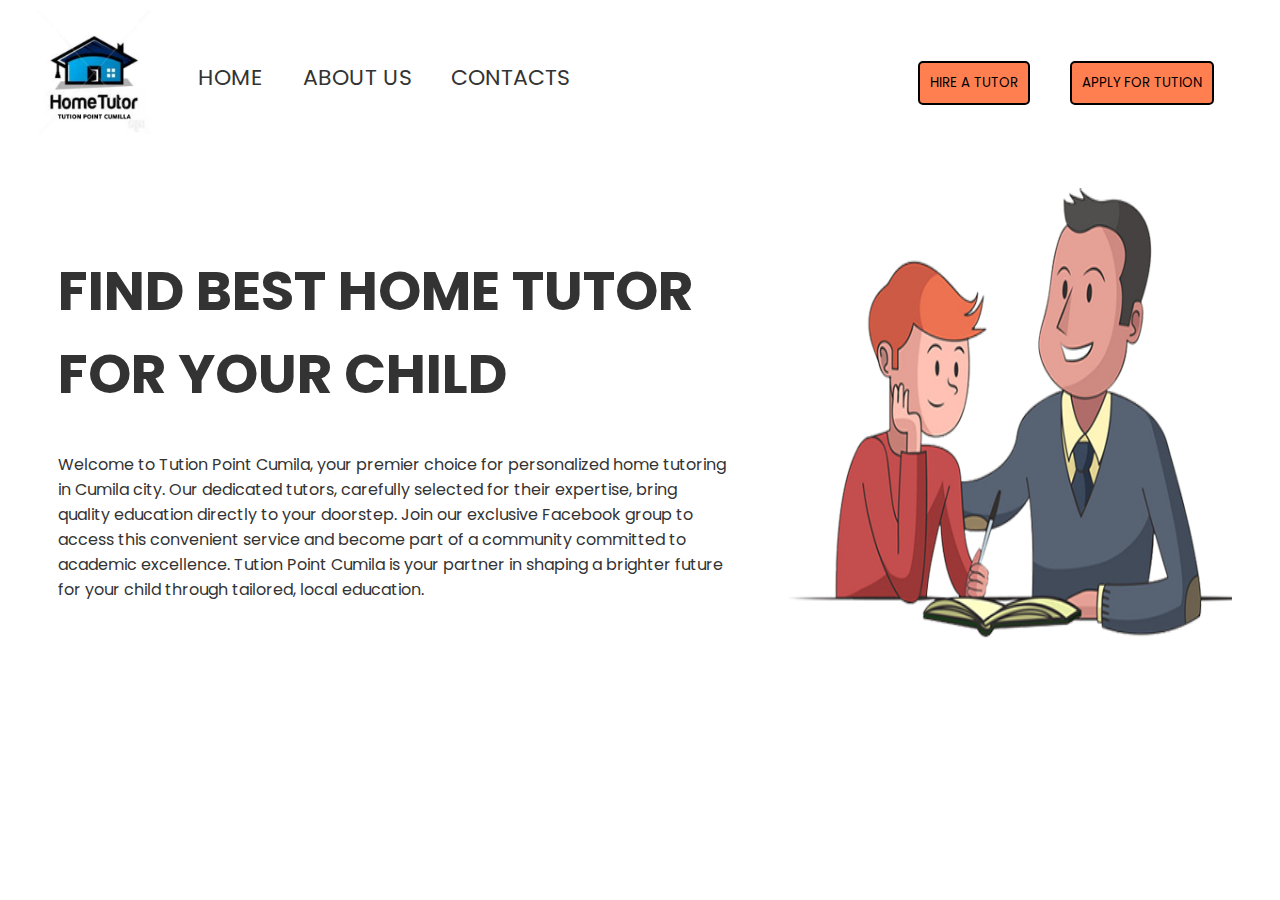
==== index.html @ 8735fa55 "added button" ====
<!DOCTYPE html>
<html lang="en">
<head>
    <meta charset="UTF-8">
    <meta name="viewport" content="width=, initial-scale=1.0">
    <title>TUTION POINT CUMILLA</title>
    <link rel="stylesheet" href="index.css">
    <link rel="shortcut icon" href="kamer images/hagu markay bhot din.jpeg" type="image/x-icon">
</head>
<body>
    <header>
<img style="height:130px;width:130px" src="kamer images/386879308_1088657088812992_6325471610264383624_n-transformed.jpeg" alt="">
<nav>
    <a href="index.html">HOME</a>
    <a href="about.html">ABOUT US</a>
    <a href="contact.html">CONTACTS</a>
    <button class="navbutton">HIRE A TUTOR</button>
    <button class="navubutton">APPLY FOR TUTION</button>
</nav>
</header>
    <main>
        <section class="home-page">
            <div class="left">
<h1 class="humble" style="font-size:55px;">FIND BEST HOME TUTOR FOR YOUR CHILD</h1>
<P class="ganja">Welcome to Tution Point Cumila, your premier choice for personalized home tutoring in Cumila city.
     Our dedicated tutors, carefully selected for their expertise, bring quality education directly to your doorstep.
      Join our exclusive Facebook group to access this convenient service and become part of a community committed to academic excellence.
     Tution Point Cumila is your partner in shaping a brighter future for your child through tailored, local education.</P>
            </div>
            <div class="right">
<img style="height: 450px;width:450px;" src="kamer images/hometutor.png" alt="">
            </div>
        </section>

    </main>
  <footer>

  </footer>  
</body>
</html>
---- index.css ----
@import url('https://fonts.googleapis.com/css2?family=Poppins:wght@400;600;800&display=swap');

@import url('https://fonts.googleapis.com/css2?family=Poppins:wght@400;600;800&display=swap');

@import url('https://fonts.googleapis.com/css2?family=Poppins:wght@400;600;800&display=swap');




header {
    display: flex;
    margin-left: 20px;
    gap: 40px;
    align-items: center;
    margin-top: 5px;
    margin-right: 50px;
}
 
nav {
    display: flex;
  margin-top: 20px;
  gap: 40px;
  font-size: 22px;
}

a {
    text-decoration: none;
    color: #333;
    font-family: Poppins;
}

.humble {
    color: #333;
    font-family:Poppins ;
}

.ganja{
    color:#333 ;
    font-family:Poppins ;
}

.home-page {
    margin-left:50px;
    margin-right:40px;
    display: flex;
    align-items:center;
    gap:50px;
    margin-top:50px ;
}

.navbutton {
    background-color:coral;
    font-family:Poppins ;
    padding: 10px 10px;
    display: flex;
    align-items: center;
    border:black solid 2px;
    text-decoration-color: #333;
    margin-left: 309px;
    border-radius: 5PX;

}

.navubutton { 
    background-color:coral;
    font-family:Poppins ;
    padding: 10px 10px;
    display: flex;
    align-items: center;
    border:black solid 2px;
    text-decoration-color: #333;
    border-radius: 5PX;

}

button {
    display: flex;
    align-items: center;
    gap: 2spx;
    
    
}
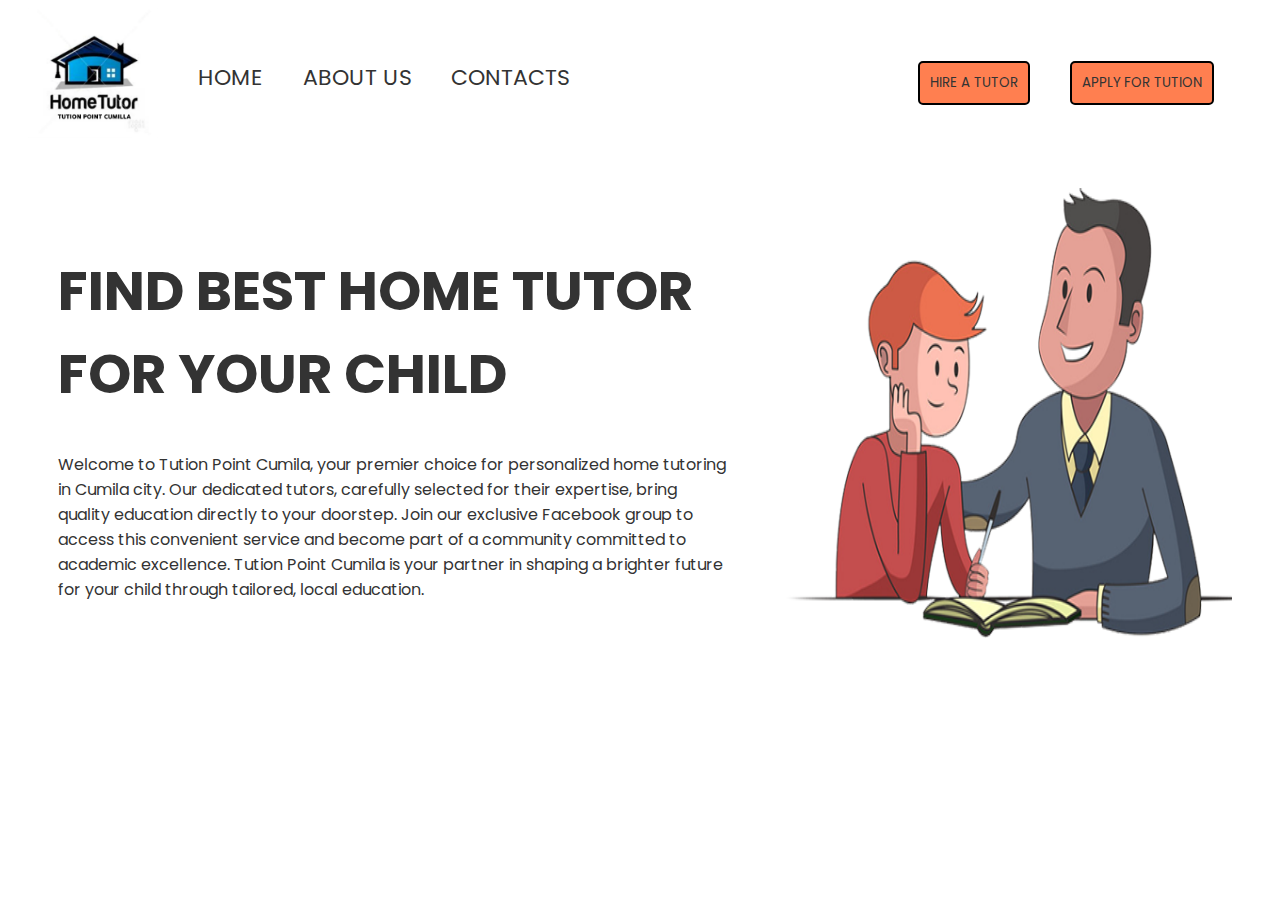
==== commit bcd8f025: "added the nav" ====
--- a/index.html
+++ b/index.html
@@ -14,8 +14,8 @@
     <a href="index.html">HOME</a>
     <a href="about.html">ABOUT US</a>
     <a href="contact.html">CONTACTS</a>
-    <button class="navbutton">HIRE A TUTOR</button>
-    <button class="navubutton">APPLY FOR TUTION</button>
+    <button class="navbutton"><a href="">HIRE A TUTOR</a></button>
+    <button class="navubutton"><a href="">APPLY FOR TUTION</a></button>
 </nav>
 </header>
     <main>
--- a/index.css
+++ b/index.css
@@ -14,7 +14,7 @@
     gap: 40px;
     align-items: center;
     margin-top: 5px;
-    margin-right: 50px;
+    margin-right: 1px;
 }
  
 nav {
@@ -59,7 +59,6 @@
     text-decoration-color: #333;
     margin-left: 309px;
     border-radius: 5PX;
-
 }
 
 .navubutton { 
@@ -71,13 +70,12 @@
     border:black solid 2px;
     text-decoration-color: #333;
     border-radius: 5PX;
-
+    margin-left:px;
 }
 
 button {
     display: flex;
     align-items: center;
-    gap: 2spx;
-    
-    
-}+    gap: 5px;
+}
+
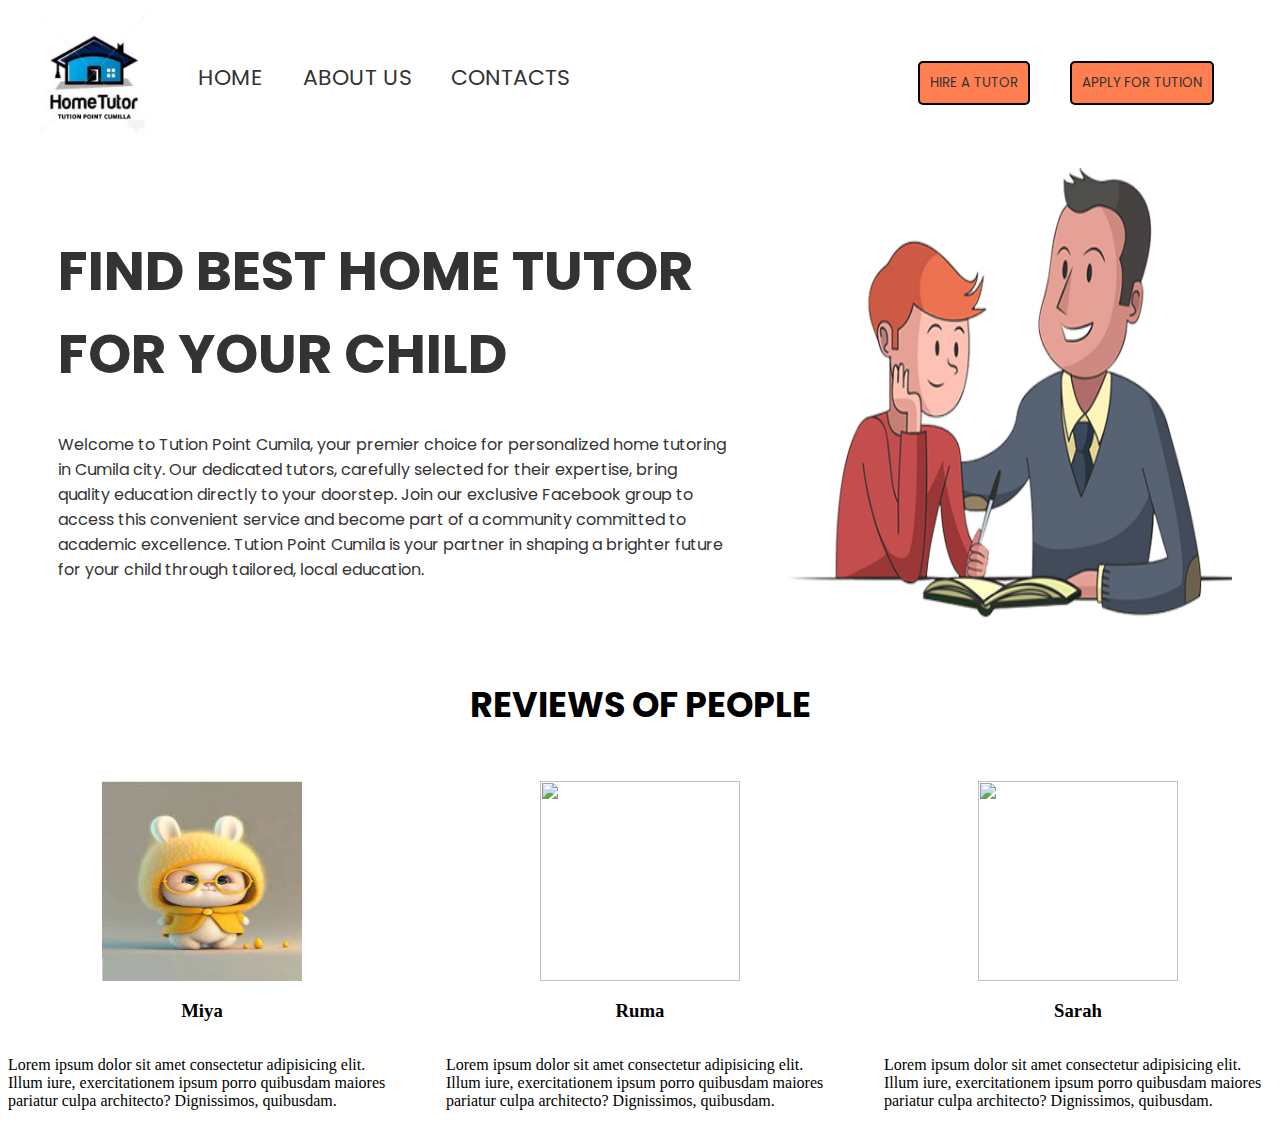
==== commit 0df53933: "added section" ====
--- a/index.html
+++ b/index.html
@@ -5,7 +5,7 @@
     <meta name="viewport" content="width=, initial-scale=1.0">
     <title>TUTION POINT CUMILLA</title>
     <link rel="stylesheet" href="index.css">
-    <link rel="shortcut icon" href="kamer images/hagu markay bhot din.jpeg" type="image/x-icon">
+    <link style="width:32px;height:32px;" rel="shortcut icon" href="kamer images/hagu markay bhot din.jpeg" type="image/x-icon">
 </head>
 <body>
     <header>
@@ -14,8 +14,8 @@
     <a href="index.html">HOME</a>
     <a href="about.html">ABOUT US</a>
     <a href="contact.html">CONTACTS</a>
-    <button class="navbutton"><a href="">HIRE A TUTOR</a></button>
-    <button class="navubutton"><a href="">APPLY FOR TUTION</a></button>
+    <button class="navbutton"><a href="gardianform.html">HIRE A TUTOR</a></button>
+    <button class="navubutton"><a href="tutorform.html">APPLY FOR TUTION</a></button>
 </nav>
 </header>
     <main>
@@ -31,7 +31,29 @@
 <img style="height: 450px;width:450px;" src="kamer images/hometutor.png" alt="">
             </div>
         </section>
-
+        <section class="testimonials">
+            <h1 class="title-of-testimonial">REVIEWS OF PEOPLE</h1>
+            <div class="profile">
+              <div class="profile-1">
+<img style="height:200px;width:200px;" src="[data-uri]" alt="">
+<h3>Miya</h3>
+        <p>Lorem ipsum dolor sit amet consectetur adipisicing elit. Illum iure, exercitationem ipsum porro quibusdam
+          maiores pariatur culpa architecto? Dignissimos, quibusdam.</p>
+           </div>
+           <div class="profile-2">  
+<img style="height:200px;width:200px;" src="https://encrypted-tbn0.gstatic.com/images?q=tbn:ANd9GcRsBGKikR-vm_gMEiyBaIr-xQBvv1mPIQ_ELQ&usqp=CAU" alt="">
+<h3>Ruma</h3>
+        <p>Lorem ipsum dolor sit amet consectetur adipisicing elit. Illum iure, exercitationem ipsum porro quibusdam
+          maiores pariatur culpa architecto? Dignissimos, quibusdam.</p>
+           </div>
+      <div class="profile-3">
+<img style="height:200px;width:200px;" src="https://img.freepik.com/premium-photo/cute-anthropomorphic-little-chicken-home-generative-ai_791316-6532.jpg" alt="">
+<h3>Sarah</h3>
+        <p>Lorem ipsum dolor sit amet consectetur adipisicing elit. Illum iure, exercitationem ipsum porro quibusdam
+          maiores pariatur culpa architecto? Dignissimos, quibusdam.</p>
+      </div>
+</div>
+  </section>
     </main>
   <footer>
 
--- a/index.css
+++ b/index.css
@@ -46,7 +46,7 @@
     display: flex;
     align-items:center;
     gap:50px;
-    margin-top:50px ;
+    margin-top:30px ;
 }
 
 .navbutton {
@@ -61,7 +61,7 @@
     border-radius: 5PX;
 }
 
-.navubutton { 
+.navubutton {
     background-color:coral;
     font-family:Poppins ;
     padding: 10px 10px;
@@ -79,3 +79,31 @@
     gap: 5px;
 }
 
+.title-of-testimonial {
+    text-align: center;
+    margin-top: 56px;
+    margin-bottom: 50px;
+    margin-right: 50px;
+    margin-left: 50px; 
+    font-size: 35px;
+    font-family:Poppins;
+    text-decoration-color:#333;
+}
+
+.profile {
+    display: flex;
+    gap: 50px;
+  }
+  
+  .profile-1,
+  .profile-2,
+  .profile-3 {
+    display: grid;
+    justify-items: center;
+  }
+  
+
+
+
+
+
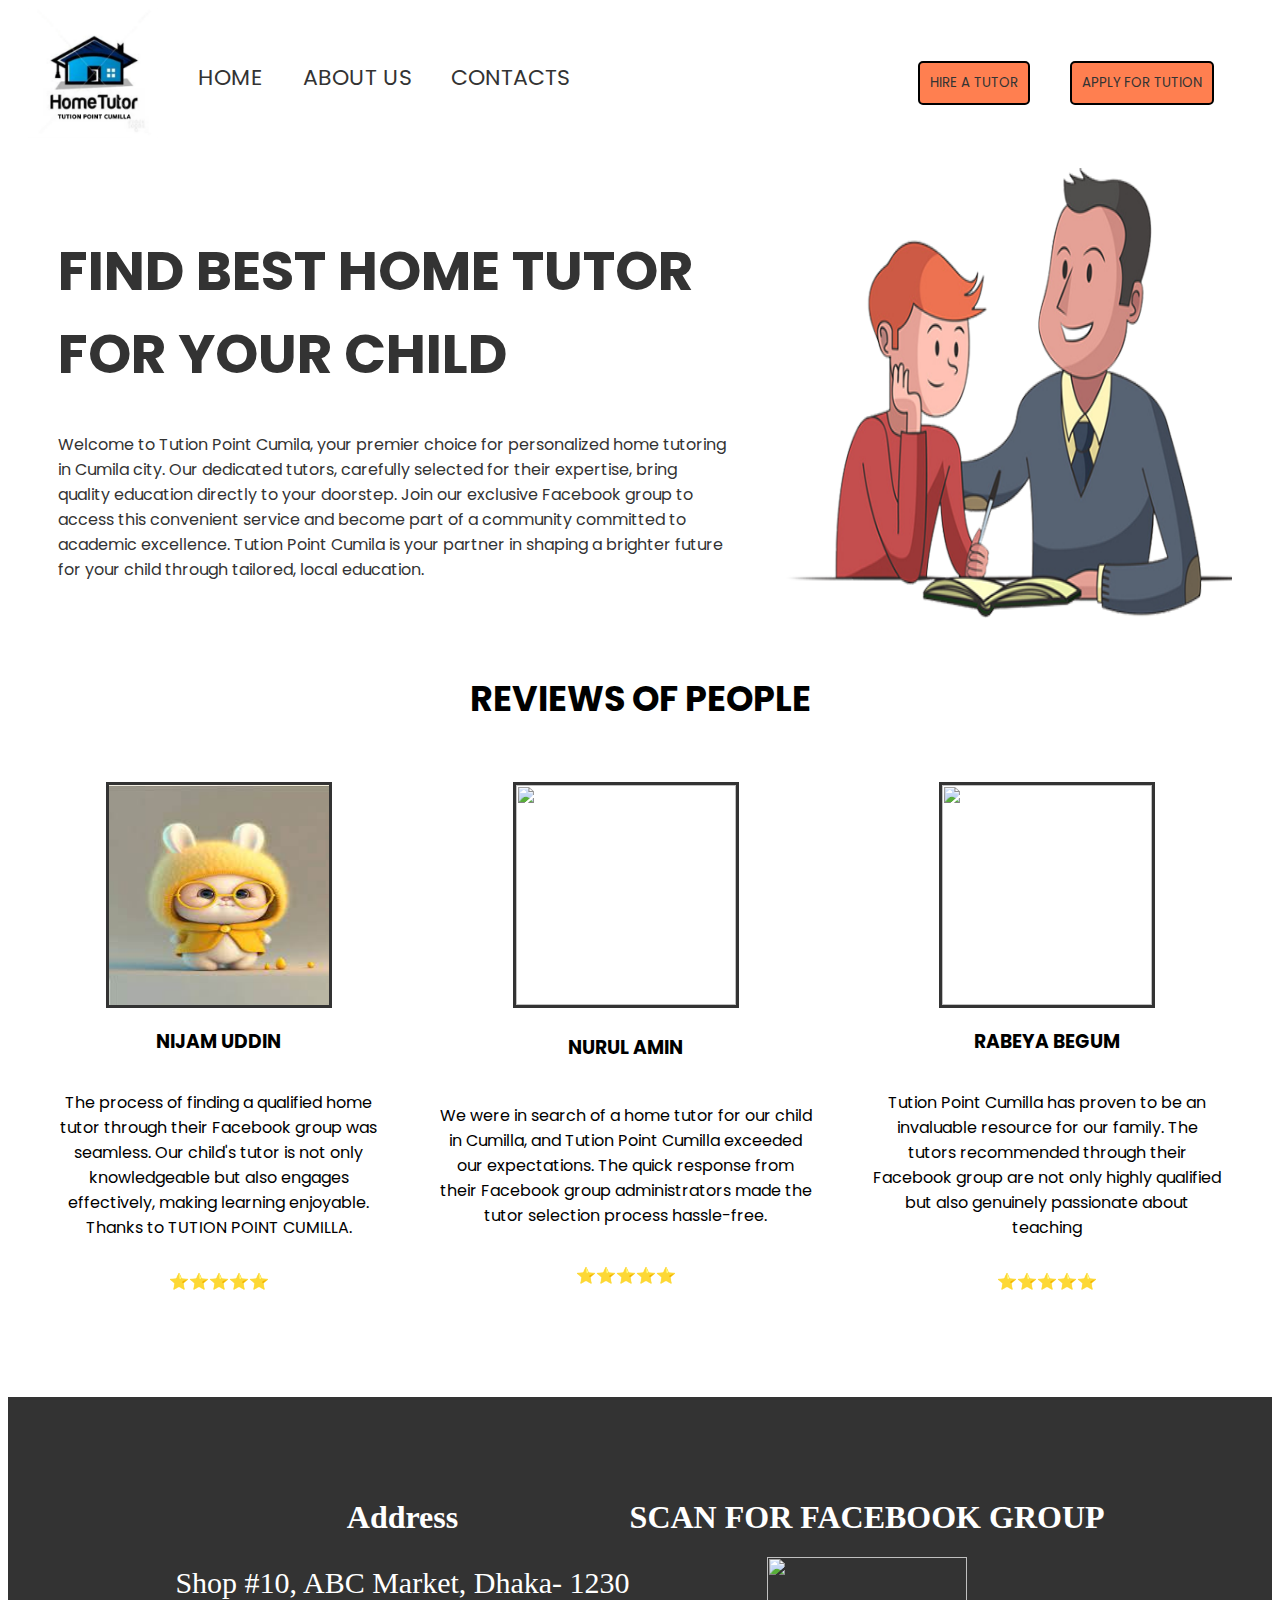
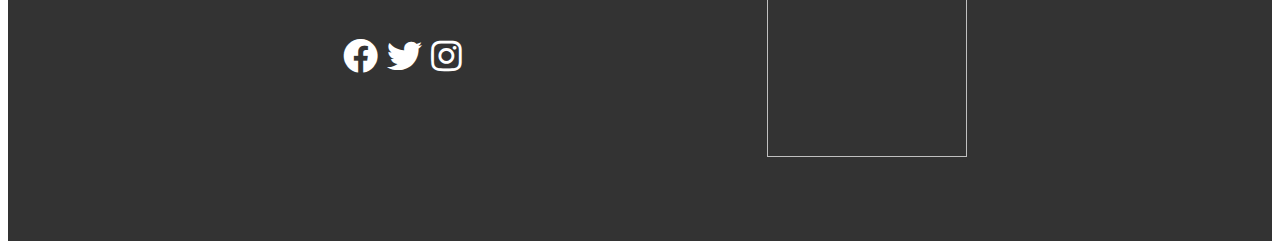
==== commit fb78e9a9: "added section" ====
--- a/index.html
+++ b/index.html
@@ -6,7 +6,11 @@
     <title>TUTION POINT CUMILLA</title>
     <link rel="stylesheet" href="index.css">
     <link style="width:32px;height:32px;" rel="shortcut icon" href="kamer images/hagu markay bhot din.jpeg" type="image/x-icon">
-</head>
+    <link
+    rel="stylesheet"
+    href="https://cdnjs.cloudflare.com/ajax/libs/font-awesome/5.15.4/css/all.min.css"
+ />
+  </head>
 <body>
     <header>
 <img style="height:130px;width:130px" src="kamer images/386879308_1088657088812992_6325471610264383624_n-transformed.jpeg" alt="">
@@ -35,28 +39,49 @@
             <h1 class="title-of-testimonial">REVIEWS OF PEOPLE</h1>
             <div class="profile">
               <div class="profile-1">
-<img style="height:200px;width:200px;" src="[data-uri]" alt="">
-<h3>Miya</h3>
-        <p>Lorem ipsum dolor sit amet consectetur adipisicing elit. Illum iure, exercitationem ipsum porro quibusdam
-          maiores pariatur culpa architecto? Dignissimos, quibusdam.</p>
-           </div>
+<img class="img-3" style="height:220px;width:220px;" src="[data-uri]" alt="">
+<h3 class="biri">NIJAM  UDDIN</h3>
+        <p class="mod">The process of finding a qualified home tutor through their Facebook group was seamless. Our child's tutor is not only knowledgeable but also engages effectively, making learning enjoyable.<BR>Thanks to TUTION POINT CUMILLA.</p>
+          <p class="mahinur">⭐⭐⭐⭐⭐</p> 
+        </div>
            <div class="profile-2">  
-<img style="height:200px;width:200px;" src="https://encrypted-tbn0.gstatic.com/images?q=tbn:ANd9GcRsBGKikR-vm_gMEiyBaIr-xQBvv1mPIQ_ELQ&usqp=CAU" alt="">
-<h3>Ruma</h3>
-        <p>Lorem ipsum dolor sit amet consectetur adipisicing elit. Illum iure, exercitationem ipsum porro quibusdam
-          maiores pariatur culpa architecto? Dignissimos, quibusdam.</p>
-           </div>
+<img class="img-2" style="height:220px;width:220px;" src="https://encrypted-tbn0.gstatic.com/images?q=tbn:ANd9GcRsBGKikR-vm_gMEiyBaIr-xQBvv1mPIQ_ELQ&usqp=CAU" alt="">
+<h3 class="biri">NURUL  AMIN</h3>
+        <p class="mod">We were in search of a home tutor for our child in Cumilla, and Tution Point Cumilla exceeded our expectations. The quick response from their Facebook group administrators made the tutor selection process hassle-free.  </p>
+         <p class="mahinur">⭐⭐⭐⭐⭐</p>  
+      </div>
       <div class="profile-3">
-<img style="height:200px;width:200px;" src="https://img.freepik.com/premium-photo/cute-anthropomorphic-little-chicken-home-generative-ai_791316-6532.jpg" alt="">
-<h3>Sarah</h3>
-        <p>Lorem ipsum dolor sit amet consectetur adipisicing elit. Illum iure, exercitationem ipsum porro quibusdam
-          maiores pariatur culpa architecto? Dignissimos, quibusdam.</p>
-      </div>
+<img class="img-1" style="height:220px;width:210px;" src="https://img.freepik.com/premium-photo/cute-anthropomorphic-little-chicken-home-generative-ai_791316-6532.jpg" alt="">
+<h3 class="biri">RABEYA BEGUM</h3>
+<p class="mod"> Tution Point Cumilla has proven to be an invaluable resource for our family. The tutors recommended through their Facebook group are not only highly qualified but also genuinely passionate about teaching</p>
+   <p class="mahinur">⭐⭐⭐⭐⭐</p>   
+</div>
 </div>
   </section>
     </main>
   <footer>
+    <div class="firstsection">
+    <h1>Address</h1>
+    <p style="font-size: 30px;">
+      Shop #10, ABC Market, Dhaka- 1230
+    </p>
 
+    <div style="font-size: 35px;">
+      <a style="color: white;" href="" target="_blank">
+        <i class="fab fa-facebook"></i>
+      </a>
+      <a style="color: white;" href="" target="_blank">
+        <i class="fab fa-twitter"></i>
+      </a>
+      <a style="color: white;" href="" target="_blank">
+        <i class="fab fa-instagram"></i>
+      </a>
+    </div>
+    </div>
+    <div class="firstsection">
+      <h1>SCAN FOR FACEBOOK GROUP</h1>
+      <img style="height: 200PX;width: 200PX;" src="https://scontent.fdac45-1.fna.fbcdn.net/v/t39.35477-6/401239658_1011477666783716_2256423289159920920_n.jpg?_nc_cat=104&ccb=1-7&_nc_sid=bde442&_nc_ohc=qnLXOHDsYpQAX85mXNi&_nc_ht=scontent.fdac45-1.fna&oh=00_AfAyTw3Ou1DZHMxo5ivxmMBfeo3RLYtrwn_ofd3RZGMJdQ&oe=657DCBCE" alt="">
+    </div>
   </footer>  
 </body>
 </html>--- a/index.css
+++ b/index.css
@@ -5,7 +5,7 @@
 
 @import url('https://fonts.googleapis.com/css2?family=Poppins:wght@400;600;800&display=swap');
 
-
+@import url('https://fonts.googleapis.com/css2?family=Poppins:wght@400;600;800&display=swap');
 
 
 header {
@@ -81,7 +81,7 @@
 
 .title-of-testimonial {
     text-align: center;
-    margin-top: 56px;
+    margin-top: 50px;
     margin-bottom: 50px;
     margin-right: 50px;
     margin-left: 50px; 
@@ -92,18 +92,55 @@
 
 .profile {
     display: flex;
-    gap: 50px;
-  }
+    gap: 60px;
+    margin-top: 57px;
+    }
   
+
   .profile-1,
   .profile-2,
   .profile-3 {
-    display: grid;
+    display: grid ;
     justify-items: center;
   }
+
   
+  section {
+    margin-right:50px ;
+    margin-left: 50px ;
+  }
 
+  .biri {
+    font-family:Poppins;
+  }
 
+  .img-1,
+  .img-2,
+  .img-3 {
+    border: #333 solid;
+  }
 
+  .mod {
+    font-family:Poppins ;
+    display: flex;
+    text-align: center;
+  }
 
+  .mahinur {
+    display :flex;
+    justify-content:center;
+    gap: 60px;
+  }
 
+  footer {
+    text-align: center;
+    background-color:#333;
+    color: white;
+    padding:80px ;
+    margin-top: 90px;
+    display: flex;
+    justify-content: center;
+    }
+
+    
+    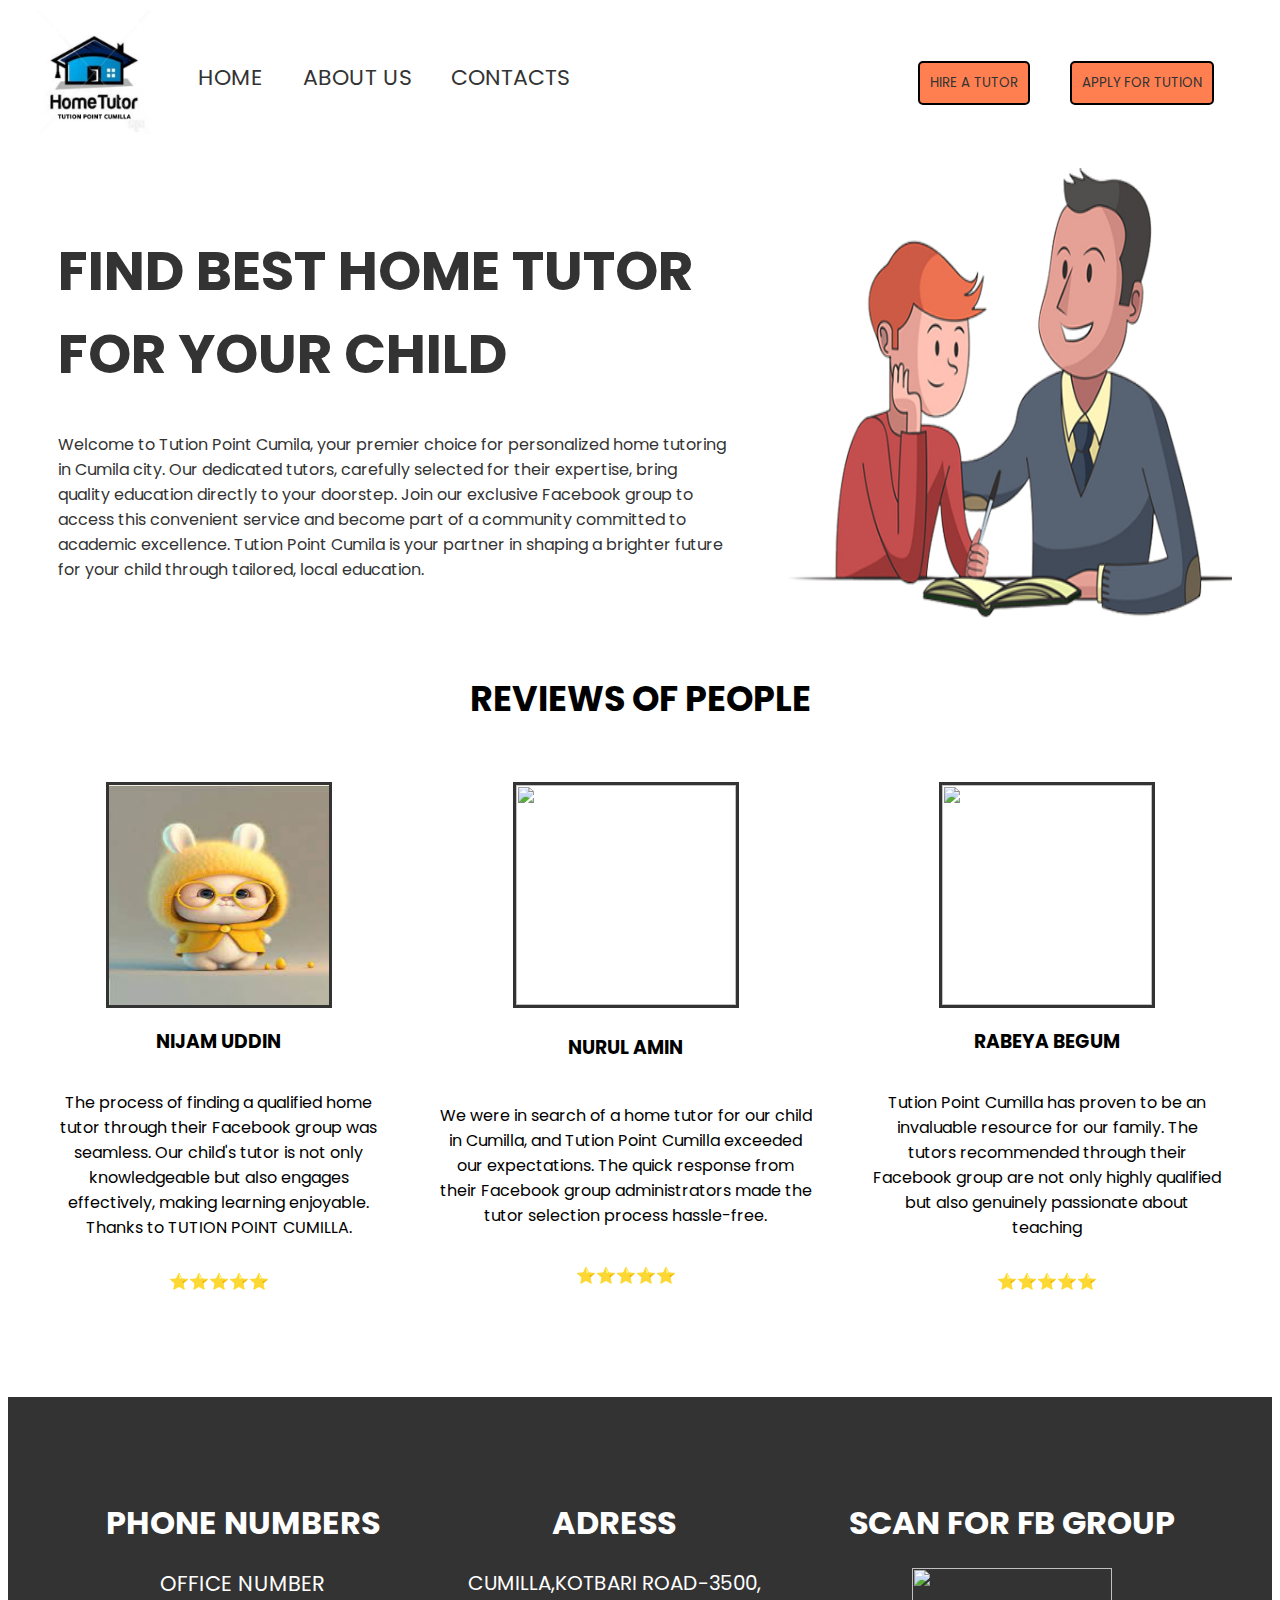
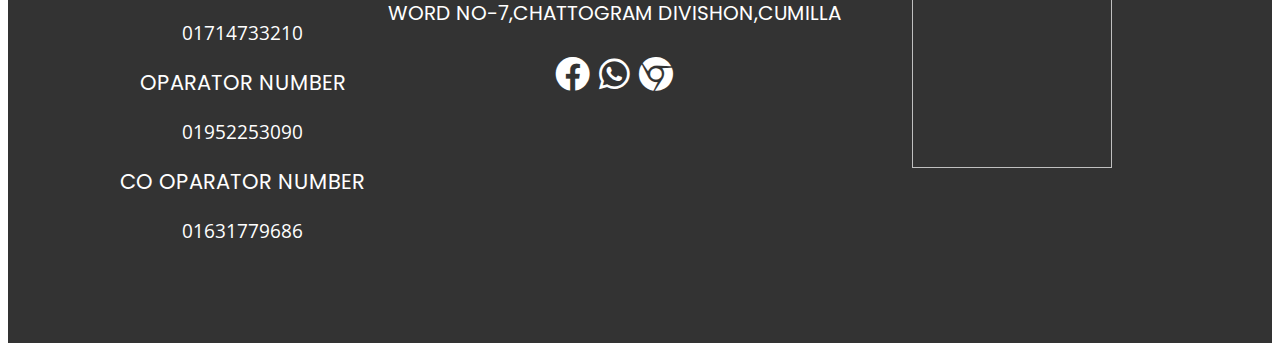
==== commit 3fd9b942: "added footer" ====
--- a/index.html
+++ b/index.html
@@ -60,26 +60,35 @@
   </section>
     </main>
   <footer>
-    <div class="firstsection">
-    <h1>Address</h1>
-    <p style="font-size: 30px;">
-      Shop #10, ABC Market, Dhaka- 1230
+   <div class="firstsection"> 
+<h1 class="leftside-footer">PHONE NUMBERS</h1>
+<p class="maimuna">OFFICE NUMBER</p>
+<P class="sura">01714733210</P>
+<P class="maimuna">OPARATOR NUMBER</P>
+<P class="sura">01952253090</P>
+<P class="maimuna">CO OPARATOR NUMBER</P>
+<P class="sura">01631779686</P>
+   </div>
+<div class="firstsection">
+    <h1 class="leftside-footer">ADRESS</h1>
+    <p class="JANINA" style="font-size: 20px;">
+      CUMILLA,KOTBARI ROAD-3500,<BR>WORD NO-7,CHATTOGRAM DIVISHON,CUMILLA
     </p>
 
     <div style="font-size: 35px;">
-      <a style="color: white;" href="" target="_blank">
+      <a style="color: white;" href="https://www.facebook.com/groups/comillatutionsandmore/" target="_blank">
         <i class="fab fa-facebook"></i>
       </a>
-      <a style="color: white;" href="" target="_blank">
-        <i class="fab fa-twitter"></i>
+      <a style="color: white;" href="https://wa.link/dz51bf" target="_blank">
+        <i class="fab fa-whatsapp"></i>
       </a>
       <a style="color: white;" href="" target="_blank">
-        <i class="fab fa-instagram"></i>
+        <i class="fab fa-chrome"></i>
       </a>
     </div>
     </div>
     <div class="firstsection">
-      <h1>SCAN FOR FACEBOOK GROUP</h1>
+      <h1 class="leftside-footer">SCAN FOR FB GROUP</h1>
       <img style="height: 200PX;width: 200PX;" src="https://scontent.fdac45-1.fna.fbcdn.net/v/t39.35477-6/401239658_1011477666783716_2256423289159920920_n.jpg?_nc_cat=104&ccb=1-7&_nc_sid=bde442&_nc_ohc=qnLXOHDsYpQAX85mXNi&_nc_ht=scontent.fdac45-1.fna&oh=00_AfAyTw3Ou1DZHMxo5ivxmMBfeo3RLYtrwn_ofd3RZGMJdQ&oe=657DCBCE" alt="">
     </div>
   </footer>  
--- a/index.css
+++ b/index.css
@@ -7,6 +7,7 @@
 
 @import url('https://fonts.googleapis.com/css2?family=Poppins:wght@400;600;800&display=swap');
 
+@import url('https://fonts.googleapis.com/css2?family=Open+Sans:wght@500&family=Poppins:wght@400;600;800&display=swap');
 
 header {
     display: flex;
@@ -140,7 +141,24 @@
     margin-top: 90px;
     display: flex;
     justify-content: center;
-    }
+    gap: 8px;
+   }
 
     
-    +.leftside-footer {
+  font-family: Poppins;
+}
+
+.maimuna {
+  font-family:Poppins;
+  font-size:21px;
+}
+
+.sura {
+  font-family: Open Sans;
+  font-size: 19px;
+}
+
+.JANINA {
+  font-family:Poppins ;
+}